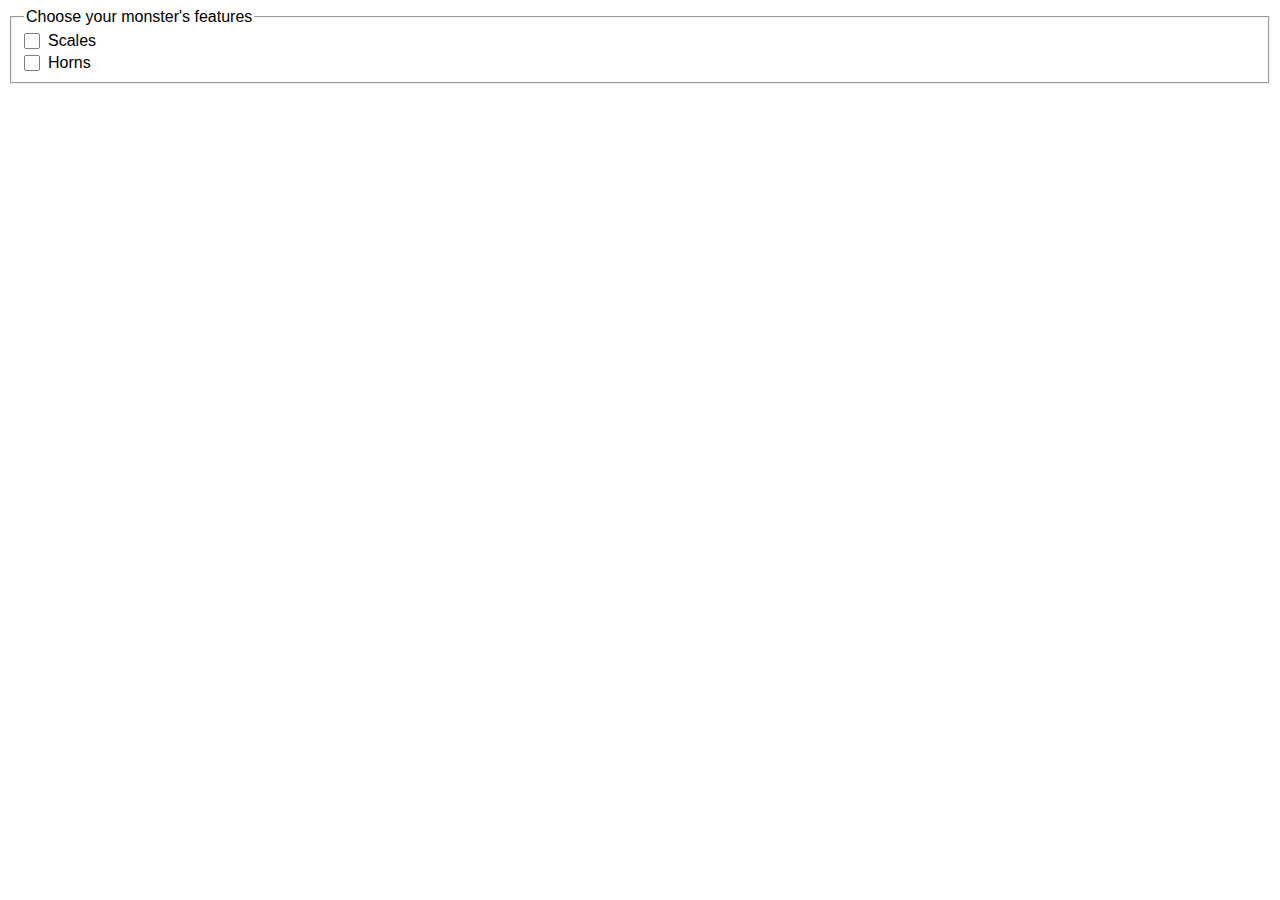
==== recipes/checkbox/index.html @ d8b54e42 "add checkbox, radio, star-rating, tabs, toggle" ====
<!DOCTYPE html>
<html lang="en">
  <head>
    <meta charset="UTF-8" />
    <meta name="viewport" content="width=device-width, initial-scale=1.0" />
    <title>Checkbox</title>
    <link rel="stylesheet" href="style.css" />
  </head>
  <body>
    <fieldset>
      <legend>Choose your monster's features</legend>
      <!-- wrap each input in a <label> so that clicking the label text or fake checkbox will select it -->
      <label>
        <input type="checkbox" name="scales" />
        <div class="box"></div>
        <span class="labelText">Scales</span>
      </label>
      <label>
        <input type="checkbox" name="horns" />
        <div class="box"></div>
        <span class="labelText">Horns</span>
      </label>
    </fieldset>
  </body>
</html>
---- recipes/checkbox/style.css ----
*,
*::before,
*::after {
  box-sizing: border-box;
}

body {
  font-family: sans-serif;
}

label {
  display: flex;
  align-items: center;
}

/* add vertical space between the items */
label + label {
  margin-top: 4px;
}

/* hide the input visually, but don't give it "display: none" as it will break keyboard controls */
input {
  opacity: 0;
  position: absolute;
  pointer-events: none;
}

.box {
  width: 16px;
  height: 16px;
  border: 1px solid grey;
  border-radius: 2px;
  /* prevent the user from selecting text when interacting with the box */
  user-select: none;
}

.labelText {
  margin-left: 8px;
}

/* the "~" aka general sibling combinator lets us select anything following a checked input */
input:checked ~ .box {
  background-color: hotpink;
  border-color: hotpink;
  /* use a background image for the check-mark */
  background-image: url('data:image/svg+xml;utf8,<svg xmlns="http://www.w3.org/2000/svg" viewBox="0 0 512 512"><path fill="white" d="M173.898 439.404l-166.4-166.4c-9.997-9.997-9.997-26.206 0-36.204l36.203-36.204c9.997-9.998 26.207-9.998 36.204 0L192 312.69 432.095 72.596c9.997-9.997 26.207-9.997 36.204 0l36.203 36.204c9.997 9.997 9.997 26.206 0 36.204l-294.4 294.401c-9.998 9.997-26.207 9.997-36.204-.001z"></path></svg>');
  background-size: 10px;
  background-position: center;
  background-repeat: no-repeat;
}

/* add a focus ring around the circle to assist with keyboard control */
/* also, keep the focus ring around the box when is is active (being clicked) to stop it flickering in and out */
/* layer 2 solid shadows on top of each other in order to create the ring effect */
input:focus ~ .box,
input:active ~ .box {
  box-shadow: 0 0 0 1px white, 0 0 0 3px cornflowerblue;
}
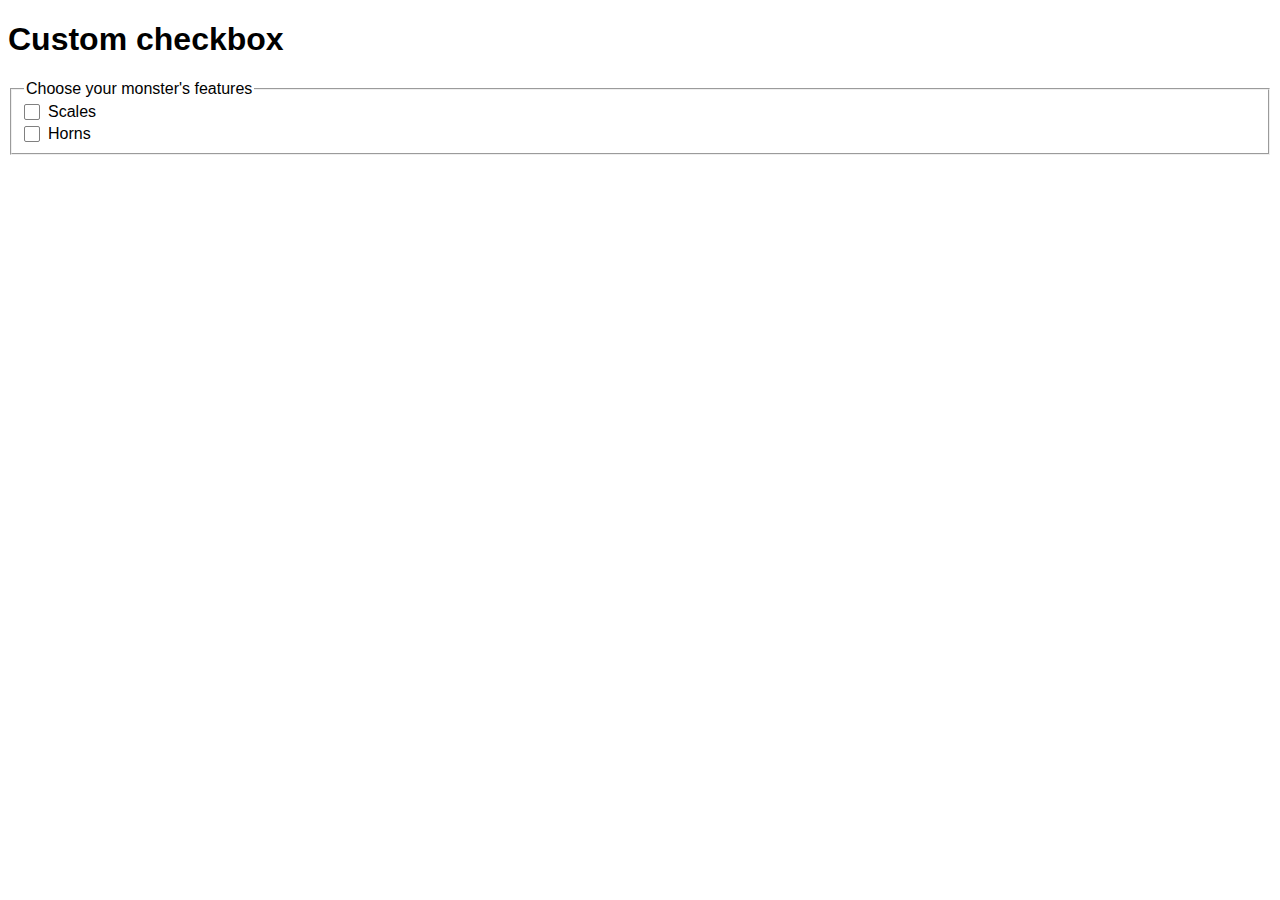
==== commit 8370cffc: "add sticky header" ====
--- a/recipes/checkbox/index.html
+++ b/recipes/checkbox/index.html
@@ -7,6 +7,7 @@
     <link rel="stylesheet" href="style.css" />
   </head>
   <body>
+    <h1>Custom checkbox</h1>
     <fieldset>
       <legend>Choose your monster's features</legend>
       <!-- wrap each input in a <label> so that clicking the label text or fake checkbox will select it -->
